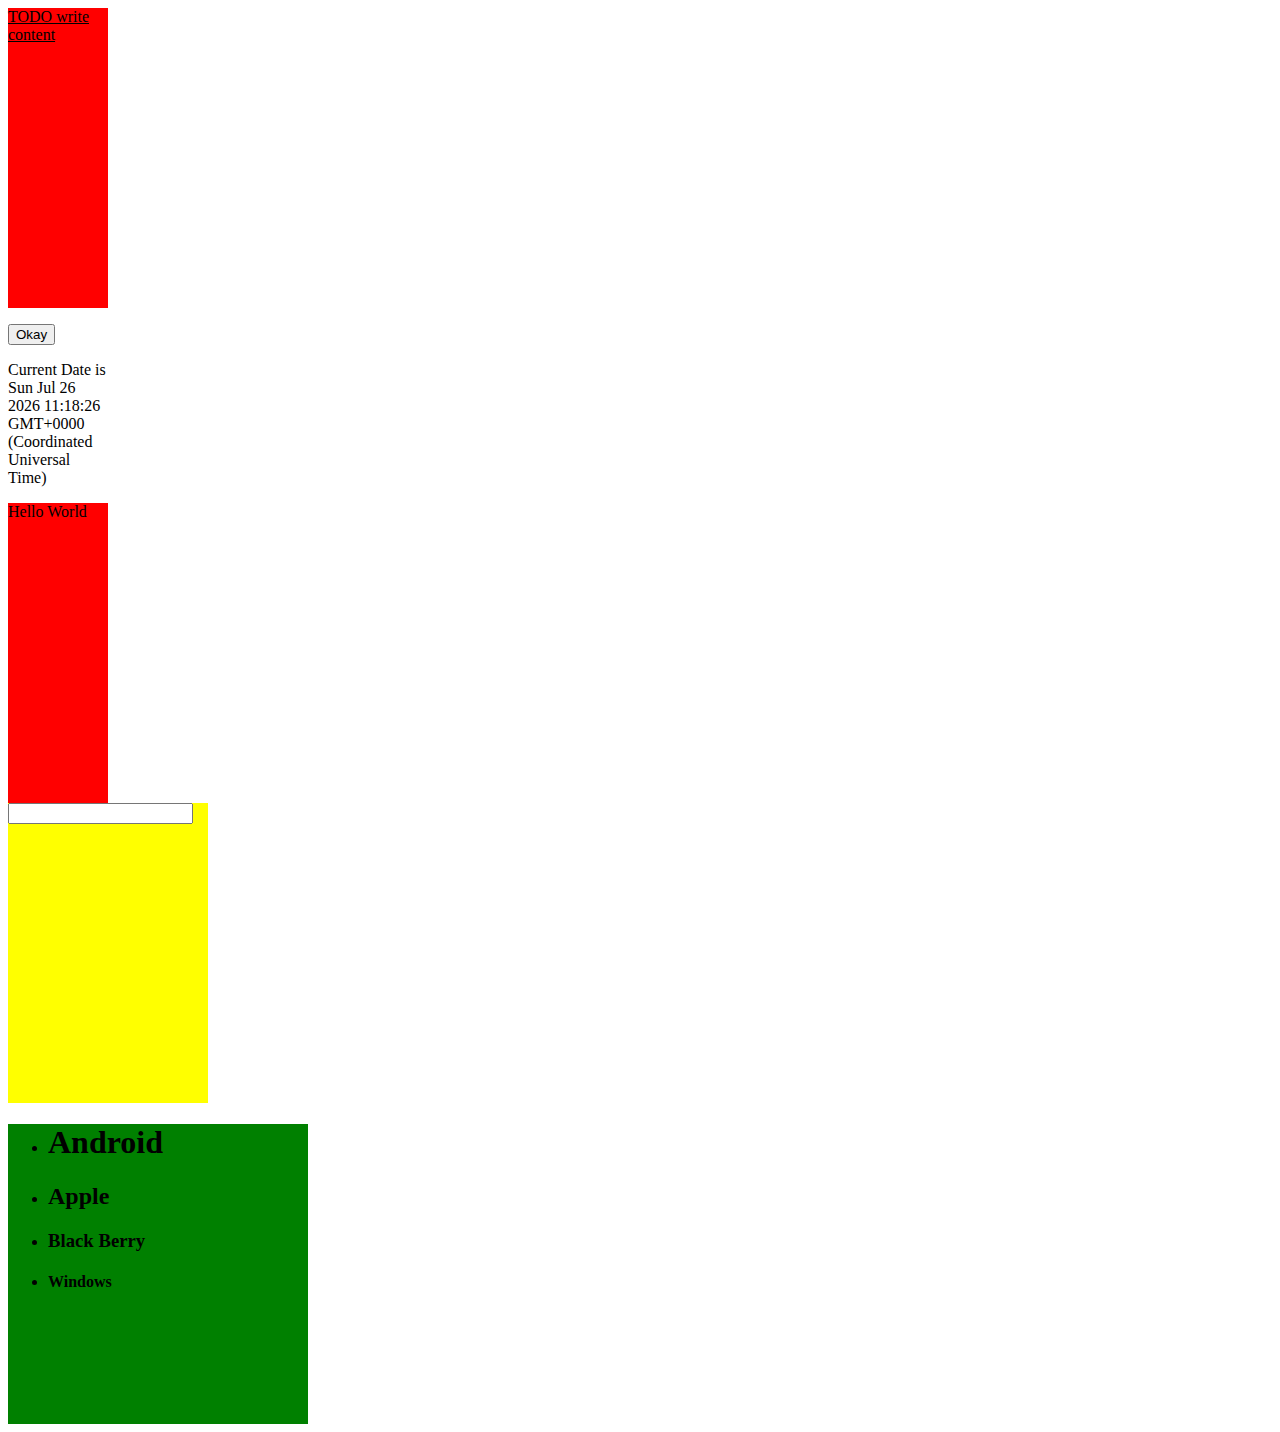
==== public_html/index.html @ 29d85ef2 "initial commit" ====
<!DOCTYPE html>
<!--
To change this license header, choose License Headers in Project Properties.
To change this template file, choose Tools | Templates
and open the template in the editor.
-->
<html>
    <head>
        <title>First Hrml</title>
        <meta charset="UTF-8">
        <meta name="viewport" content="width=device-width, initial-scale=1.0">
        <style>
            p {
                width: 100px;
            }
        </style>

        <link rel="stylesheet" href="mystyle.css"/>

        <script type="text/javascript">
            var myName = 10;
            myName = "Hello";
            myName = 10.23;

            function getMyName() {
                return myName;
            }
            
            function Car(){
                
                function getCarName(){
                    
                }
                
                function getCarOwner() {
                    
                }
            }
            
            function clickIt(){
                //alert("Hello");
                
                var newButton = document.createElement("input");
                newButton.type = "button";
                
                var divThird = document.getElementById("divThird");
                divThird.appendChild(newButton);
            }
            
            function addUnorderedItem(){
                
                var textItem = document.getElementById("textItem").value;
                
                var unorderedItems = document.getElementById("unorderedItems");
                var li = document.createElement("li");
                li.innerHTML = "<h1>" +textItem +"</h1>";
                unorderedItems.appendChild(li);
            }
        </script>
        <script src="myscript.js" type="text/javascript"></script>
            
    </head>
    <body onload="fewBasicClasses()">
        <div><u style="width: 300px;height: 200px;">TODO write content</u></div>
        <p>
            <input type="button" value="Okay" onclick="addUnorderedItem();">
        <p id="currentDate">Current Date is - </p>
            
        </p>

        <div >
            <label> Hello World</label>
        </div>
        <div id="divThird">
            <input type="text" id="textItem"/>
        </div>
        <div class="myFirstClass">
            <ul id="unorderedItems">
                <li><h1>Android</h1></li>
                <li><h2>Apple</h2></li>
                <li><h3>Black Berry</h3></li>
                <li><h4>Windows</h4></li>
            </ul>
        </div>
    </body>
</html>
---- public_html/mystyle.css ----
/*
To change this license header, choose License Headers in Project Properties.
To change this template file, choose Tools | Templates
and open the template in the editor.
*/
/* 
    Created on : 23 Apr, 2016, 2:43:07 PM
    Author     : aniruddha
*/

div{
    
    width: 100px;
    height: 300px;
    background: red;
}
div > * {
   /*background-color: blue; */
    
}

#divThird {
    
    width: 200px;
    height: 300px;
    background-color: yellow;
}

.myFirstClass {
    
    width: 300px;
    height: 300px;
    background-color: green;
}
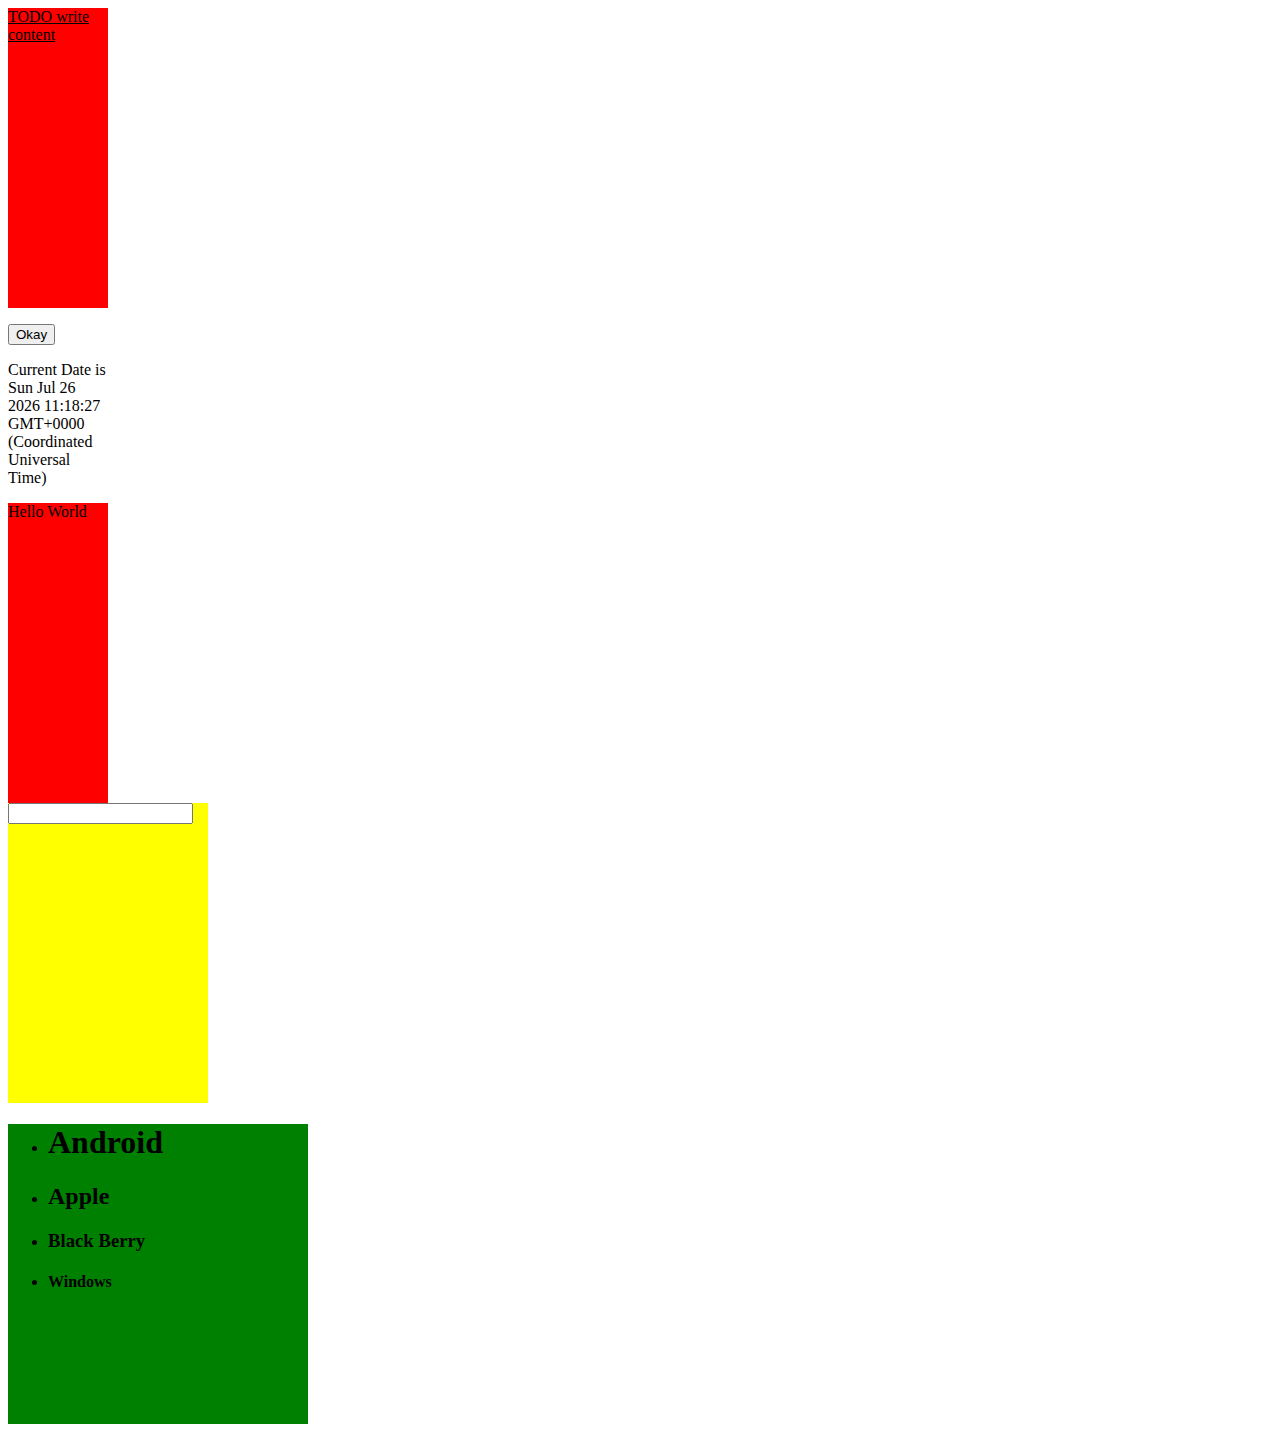
==== commit 35d06ba4: "initial commit" ====
--- a/public_html/index.html
+++ b/public_html/index.html
@@ -58,6 +58,7 @@
             }
         </script>
         <script src="myscript.js" type="text/javascript"></script>
+        
             
     </head>
     <body onload="fewBasicClasses()">
